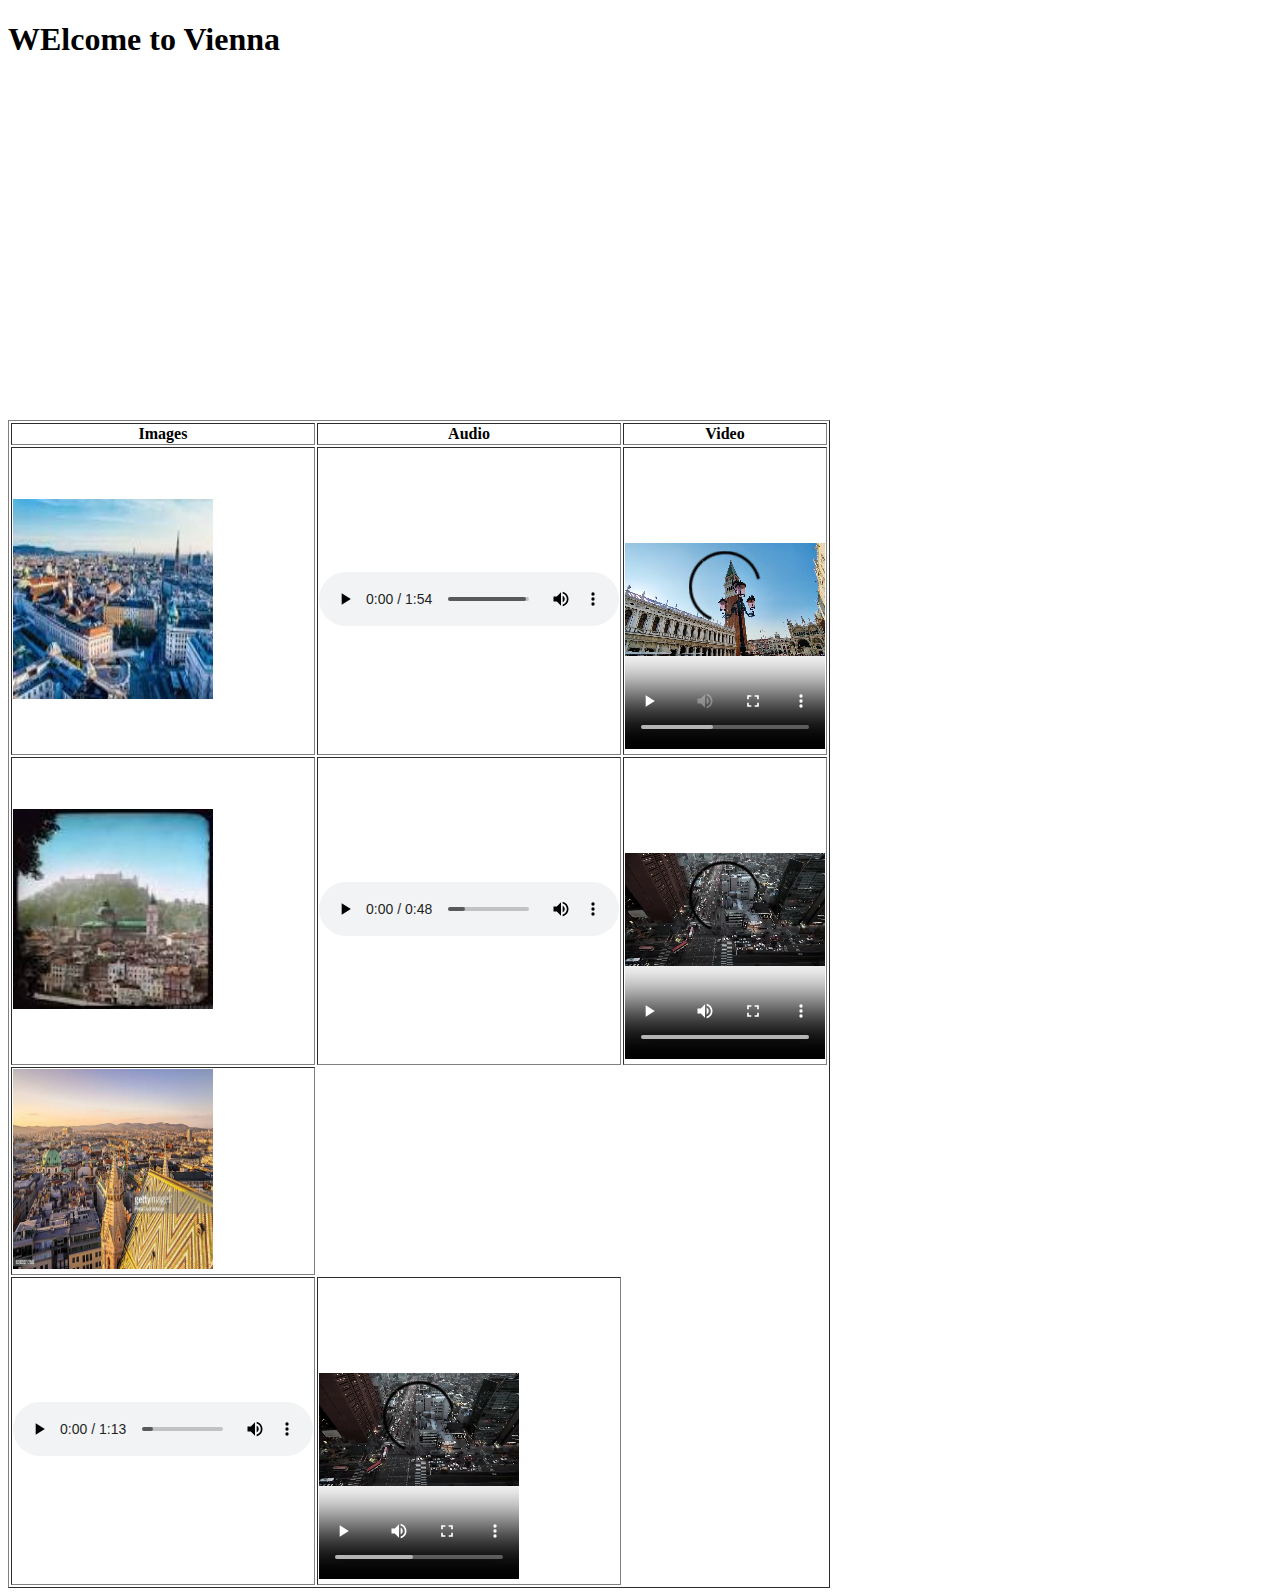
==== ss09/index.html @ 0760f00f "first commit" ====
<!DOCTYPE html>
<html lang="en">
<head>
    <meta charset="UTF-8">
    <meta http-equiv="X-UA-Compatible" content="IE=edge">
    <meta name="viewport" content="width=device-width, initial-scale=1.0">
    <meta name="description" content="html day2>"
    <meta name="author" content="Vienna">

    <title>Vienna</title>
</head>
<body>
    <h1>WElcome to Vienna</h1>
    
    <iframe src="https://www.stephanskirche.at/" height="300" width= "400" frameborder="0"></iframe>
    <br>
    <br>
    <br>
       <table border="1">
        <tr>
            <th>Images</th>
            <th>Audio</th>
            <th>Video</th>
        </tr>
       
        <tr>
            <td><img src="img1.jpg" alt="Stephonsdon" height="200" width="200"></td>
            <td><audio src="audio1.mp3" controls>browser may not support audio</audio></td>
            <td><video src="video1.mp4" controls height="300" width="200">Browser may not support video</video></td>
        </tr>
        <tr>
            <td><img src="img2.jpg" alt="Stephonsdon" height="200" width="200"></td>
            <td><audio src="audio2.mp3" controls></audio></td>
            <td><video src="video 3.mp4" controls height="300" width="200"></video></td>

        </tr>

        <tr>
            <td><img src="img3.jpg" alt="Stephonsdon" height="200" width="200"></tr></td>
            <td><audio src="audio3.mp3" controls></audio></td>
            <td><video src="video 3.mp4" controls height="300" width="200"></video></td>
        </tr>
       
    
            </table>
</body>
</html>
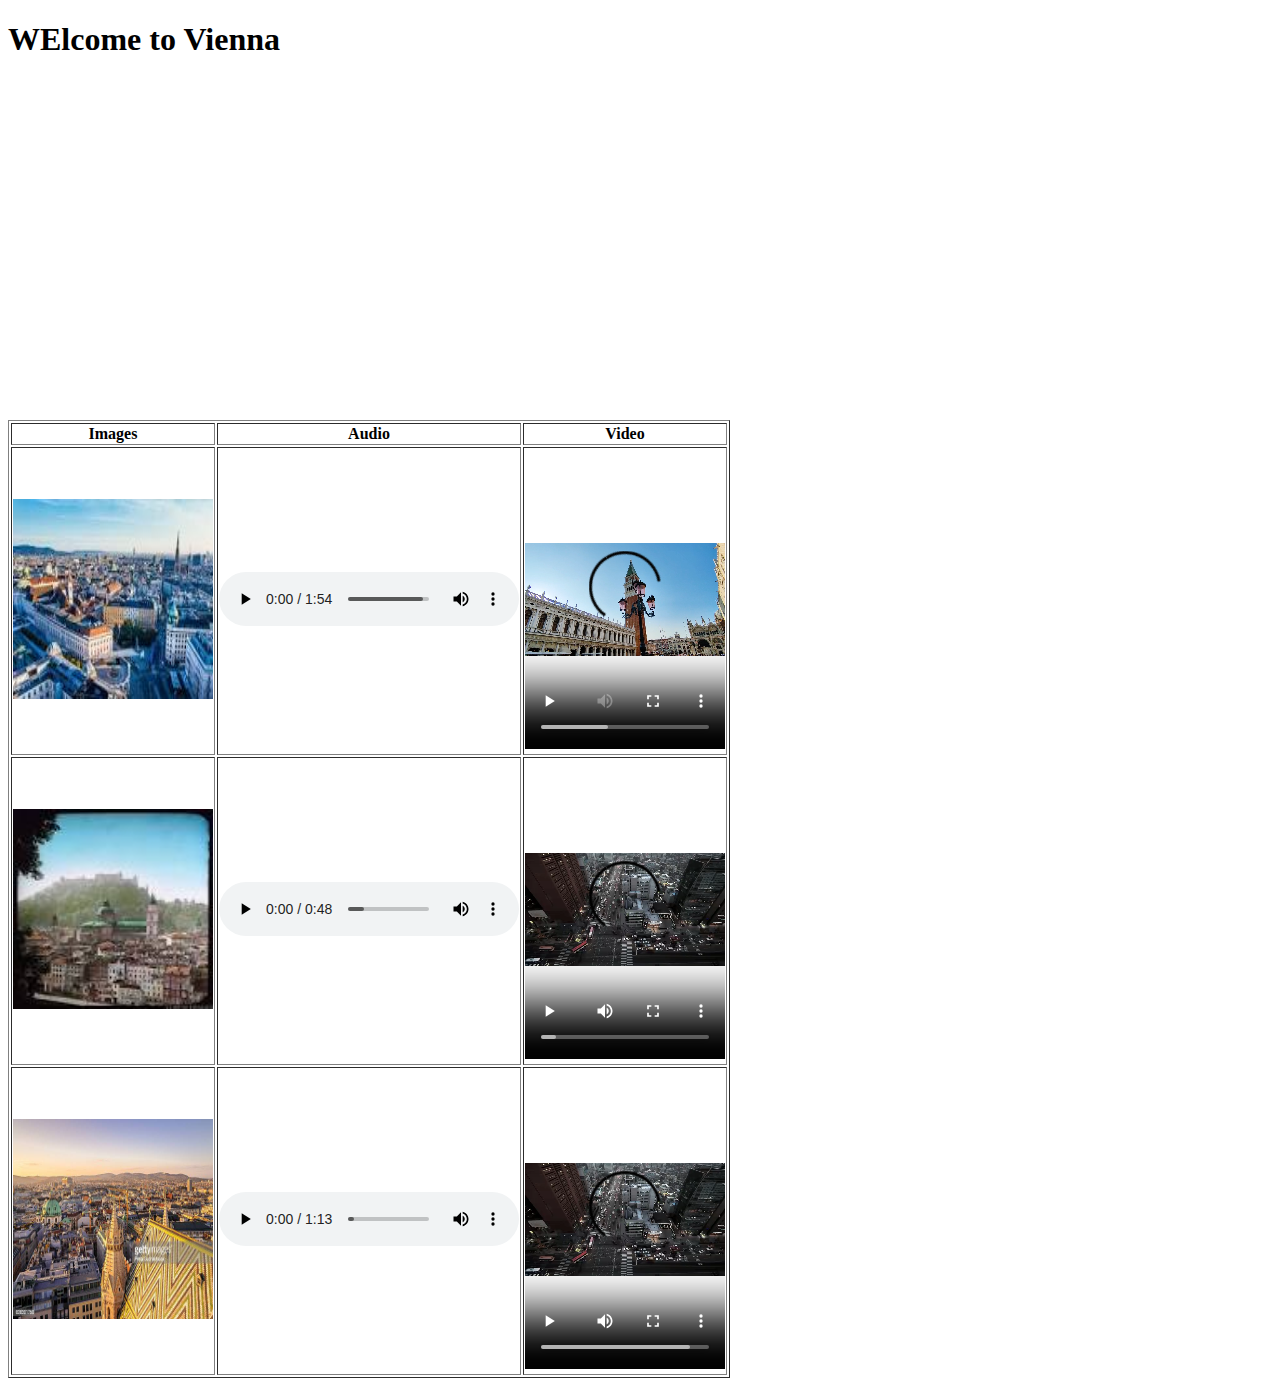
==== commit 580282f5: "vienna" ====
--- a/ss09/index.html
+++ b/ss09/index.html
@@ -32,11 +32,9 @@
             <td><img src="img2.jpg" alt="Stephonsdon" height="200" width="200"></td>
             <td><audio src="audio2.mp3" controls></audio></td>
             <td><video src="video 3.mp4" controls height="300" width="200"></video></td>
-
         </tr>
-
         <tr>
-            <td><img src="img3.jpg" alt="Stephonsdon" height="200" width="200"></tr></td>
+            <td><img src="img3.jpg" alt="Stephonsdon" height="200" width="200"></td>
             <td><audio src="audio3.mp3" controls></audio></td>
             <td><video src="video 3.mp4" controls height="300" width="200"></video></td>
         </tr>
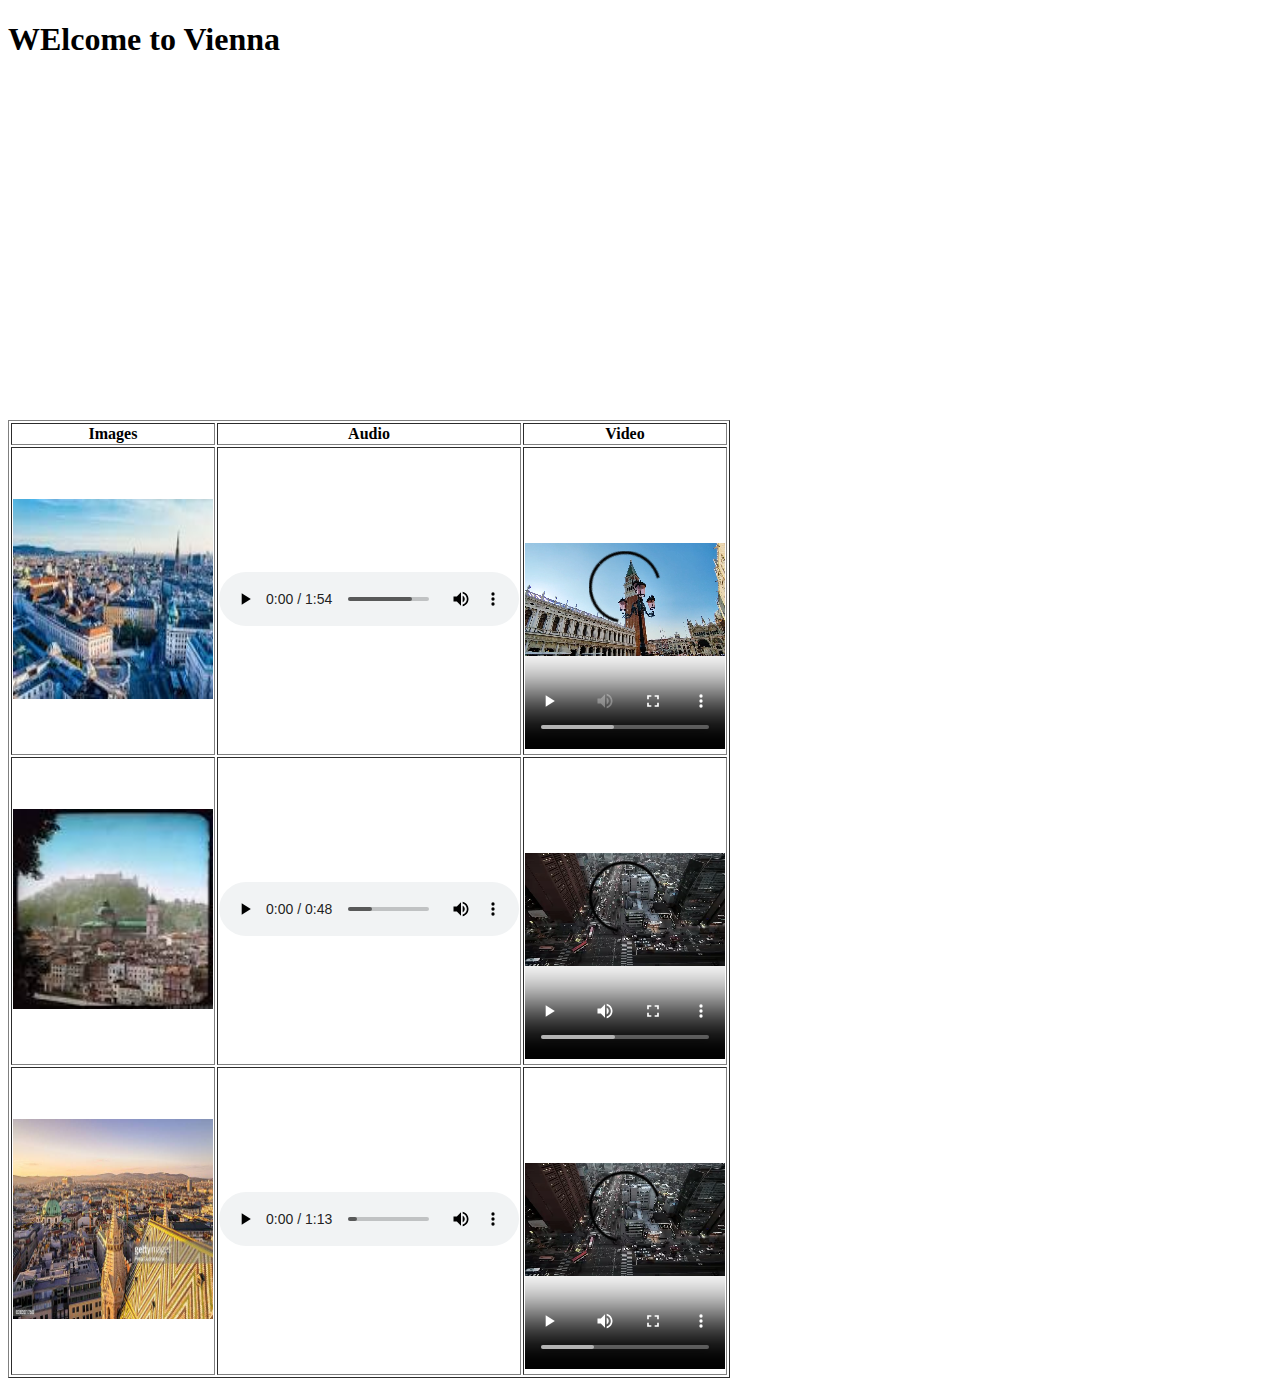
==== commit 8f6153c0: "hi" ====
--- a/ss09/index.html
+++ b/ss09/index.html
@@ -38,8 +38,6 @@
             <td><audio src="audio3.mp3" controls></audio></td>
             <td><video src="video 3.mp4" controls height="300" width="200"></video></td>
         </tr>
-       
-    
             </table>
 </body>
 </html>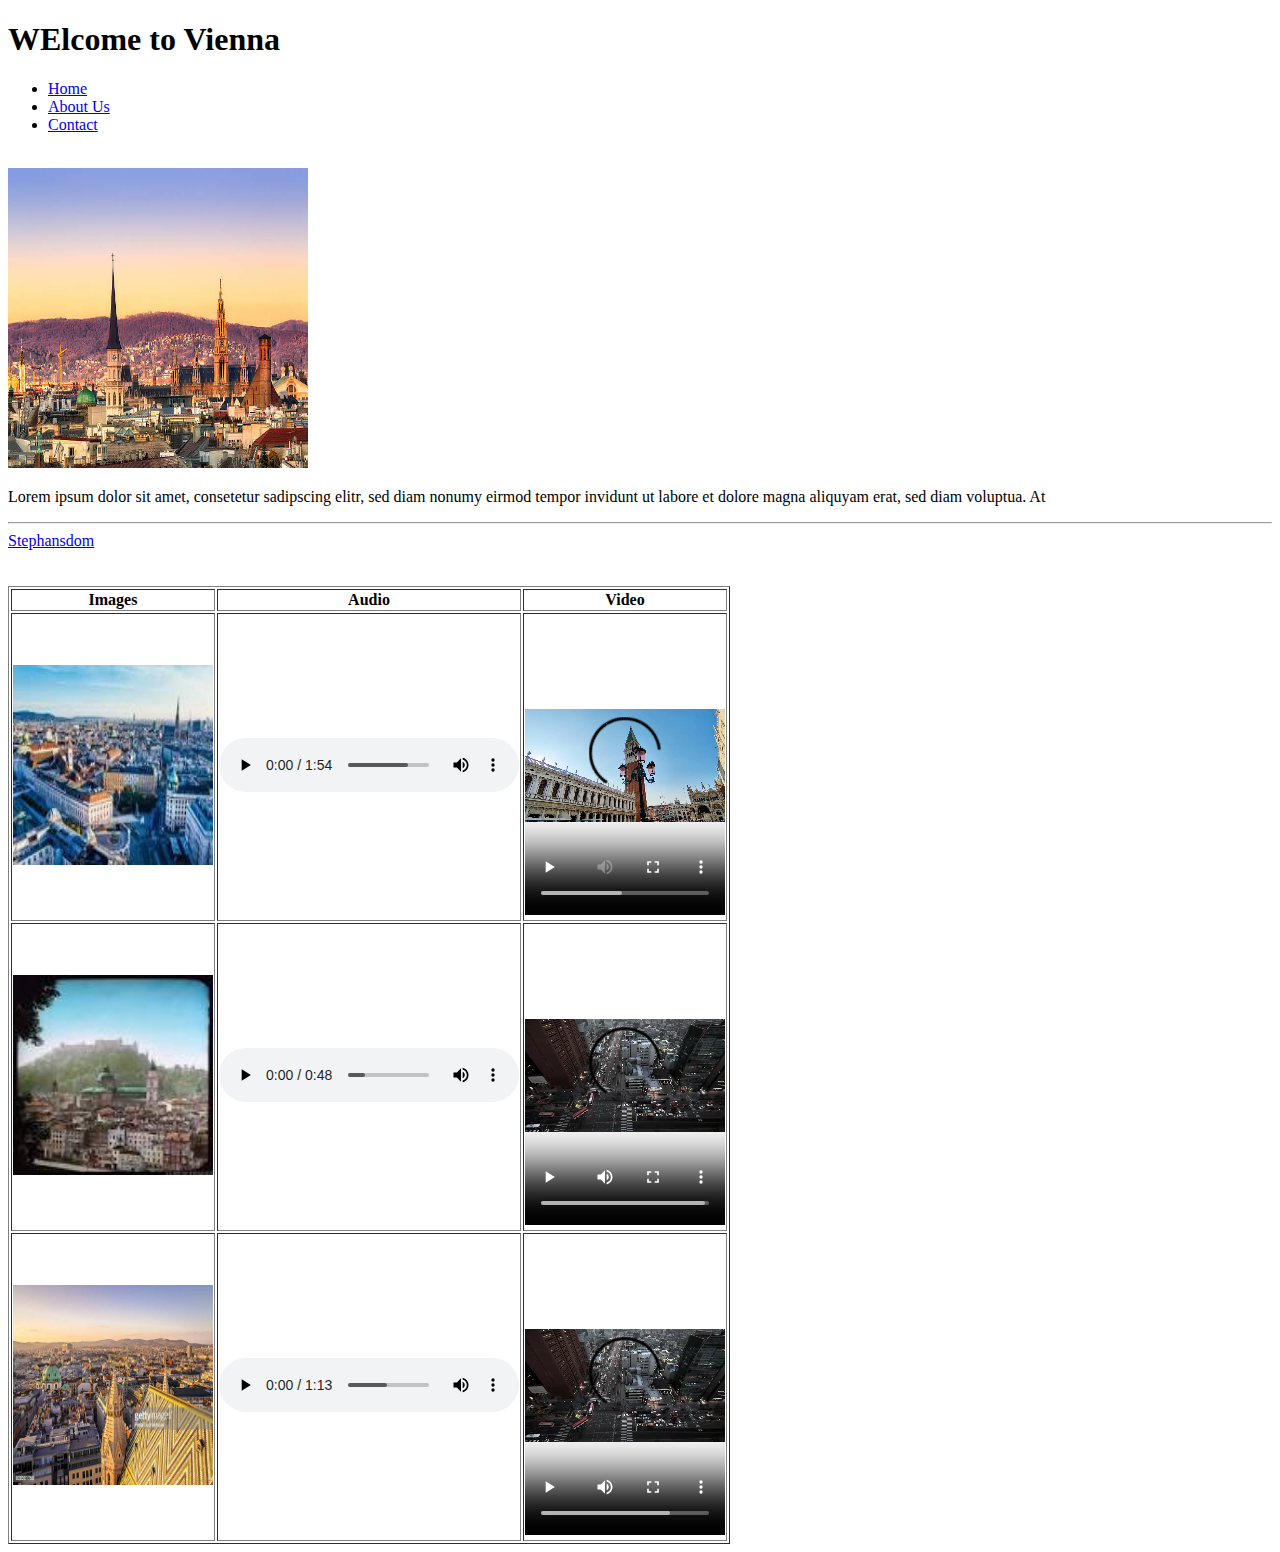
==== commit 23714e62: "css" ====
--- a/ss09/index.html
+++ b/ss09/index.html
@@ -4,15 +4,26 @@
     <meta charset="UTF-8">
     <meta http-equiv="X-UA-Compatible" content="IE=edge">
     <meta name="viewport" content="width=device-width, initial-scale=1.0">
-    <meta name="description" content="html day2>"
-    <meta name="author" content="Vienna">
+    <meta name="description" content="html day2">
+    <meta name="author" content="Shaeen"> 
+
 
     <title>Vienna</title>
 </head>
 <body>
     <h1>WElcome to Vienna</h1>
-    
-    <iframe src="https://www.stephanskirche.at/" height="300" width= "400" frameborder="0"></iframe>
+    <ul>
+    <li><a  href="heading" href="home.html">Home</a></li>
+    <li><a  href="heading" href="aboutus.html">About Us</a></li>
+    <li><a  href="heading" href="contacts.html">Contact</a></li>
+</ul>
+<br>
+<img src="img4.jpg" alt="Vienna" height="300" width="300">
+<br>
+<p>Lorem ipsum dolor sit amet, consetetur sadipscing elitr, sed diam nonumy eirmod 
+    tempor invidunt ut labore et dolore magna aliquyam erat, sed diam voluptua. At</p>
+<hr>
+    <a href="https://www.stephanskirche.at/" height="300" width= "400" frameborder="0"">Stephansdom</a> 
     <br>
     <br>
     <br>
